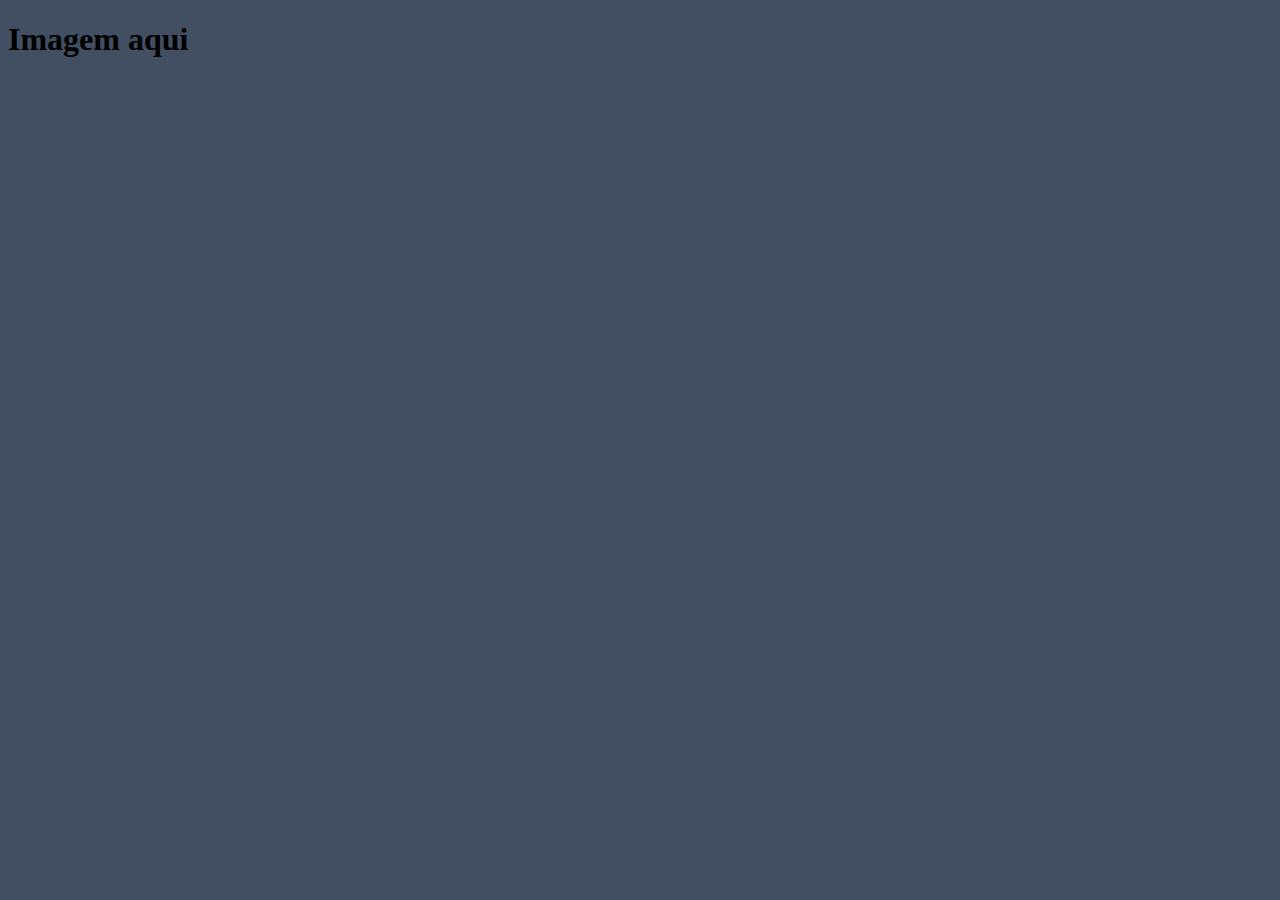
==== site-html-css/index.html @ e60bf68d "Aula 2 vid 1 10:55" ====
<!DOCTYPE html>
<html lang="en">
<head>
    <meta charset="UTF-8">
    <meta http-equiv="X-UA-Compatible" content="IE=edge">
    <meta name="viewport" content="width=device-width, initial-scale=1.0">
    <title>Document</title>
    <link rel="stylesheet" href="style.css">
</head>
<body>
    <h1>Imagem aqui</h1>

</body>
</html>
---- site-html-css/style.css ----
body{
    background-color: #424e61;
}
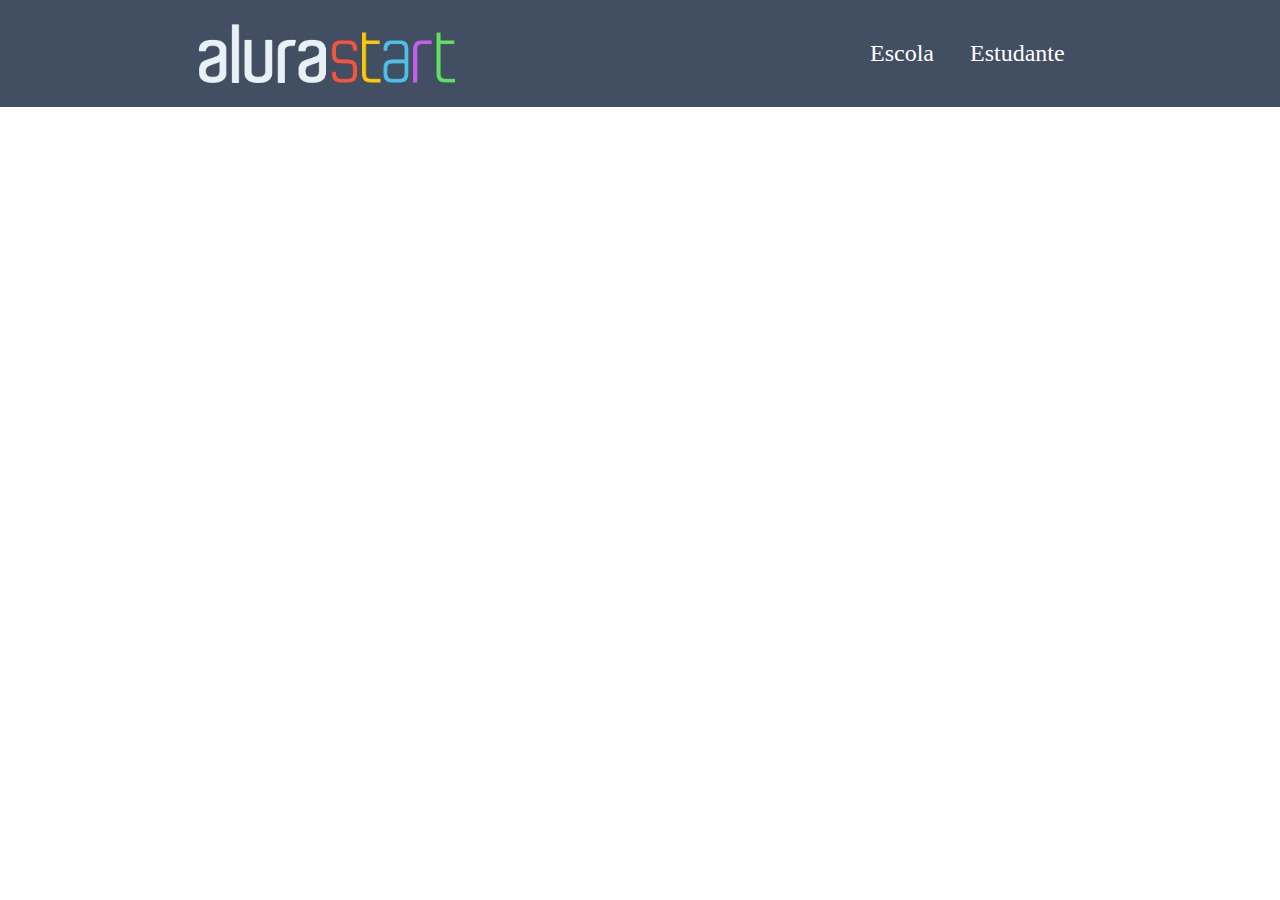
==== commit f0972431: "Aula 4 1:36" ====
--- a/site-html-css/index.html
+++ b/site-html-css/index.html
@@ -8,7 +8,16 @@
     <link rel="stylesheet" href="style.css">
 </head>
 <body>
-    <h1>Imagem aqui</h1>
-
+    <header class="cabecalho">
+        <img class="cabecalho-imagem" src="alurastart logo.png" alt="Logo do alurastart">
+        <ul class="cabecalho-lista">
+            <li class="cabecalho-lista-item">Escola</li>
+            <li class="cabecalho-lista-item">Estudante</li>
+        </ul>
+    </header>
+    <section class="escola">
+        
+    </section>
+   
 </body>
-</html>+</html>
--- a/site-html-css/style.css
+++ b/site-html-css/style.css
@@ -1,3 +1,24 @@
-body{
+*{
+    margin: 0;
+    padding: 0;
+}
+
+
+.cabecalho {
     background-color: #424e61;
+    color: white;
+    display: flex;
+    justify-content: space-around;
+    align-items: center;
+    padding: 24px 0;
+}
+
+.cabecalho-imagem{
+    width: 20%;
+}
+
+.cabecalho-lista-item{
+    display: inline-block;
+    margin: 0 16px;
+    font-size: 24px;
 }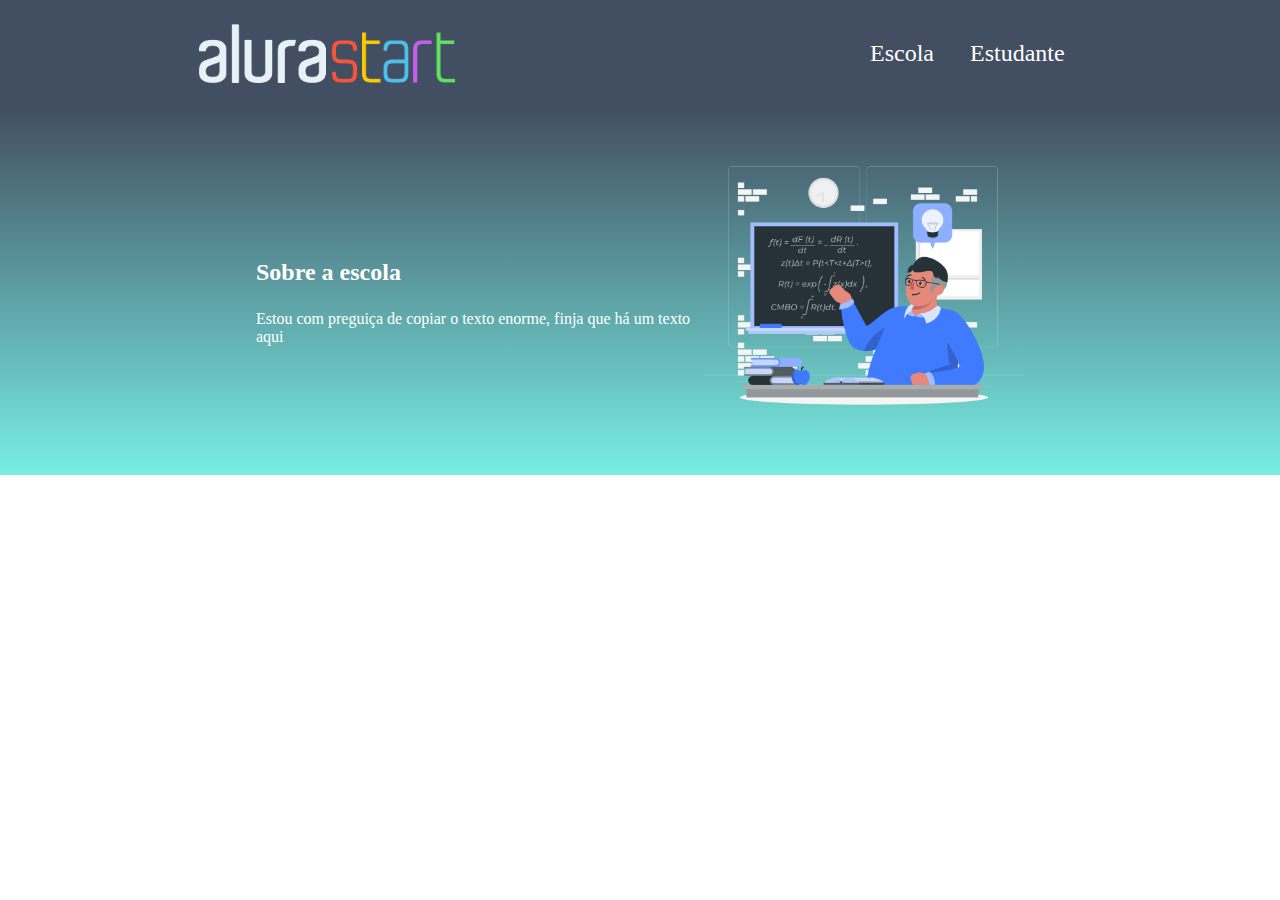
==== commit 51d08f56: "Aula 5" ====
--- a/site-html-css/index.html
+++ b/site-html-css/index.html
@@ -16,7 +16,12 @@
         </ul>
     </header>
     <section class="escola">
-        
+        <div class="escola-div-conteudo">
+            <h2 class="escola-titulo">Sobre a escola </h2>
+            <p class="escola-texto-um">Estou com preguiça de copiar o texto enorme, finja que há um texto aqui </p>
+            <p class="escola-texto-dois"> </p>
+        </div>
+        <img class="escola-imagem" src="Formula-bro.png" alt="Professor no quadro.">
     </section>
    
 </body>
--- a/site-html-css/style.css
+++ b/site-html-css/style.css
@@ -21,4 +21,25 @@
     display: inline-block;
     margin: 0 16px;
     font-size: 24px;
+}
+
+.escola-imagem{
+    width: 25%;
+}
+
+.escola{
+    background-image: linear-gradient(#424e61, #78eee4);
+    color:white;
+    display: flex;
+    justify-content: center;
+    align-items: center;
+    padding: 24px 0;
+}
+
+.escola-div-conteudo{
+    width: 35%
+}
+
+.escola-titulo{
+    padding: 24px 0;
 }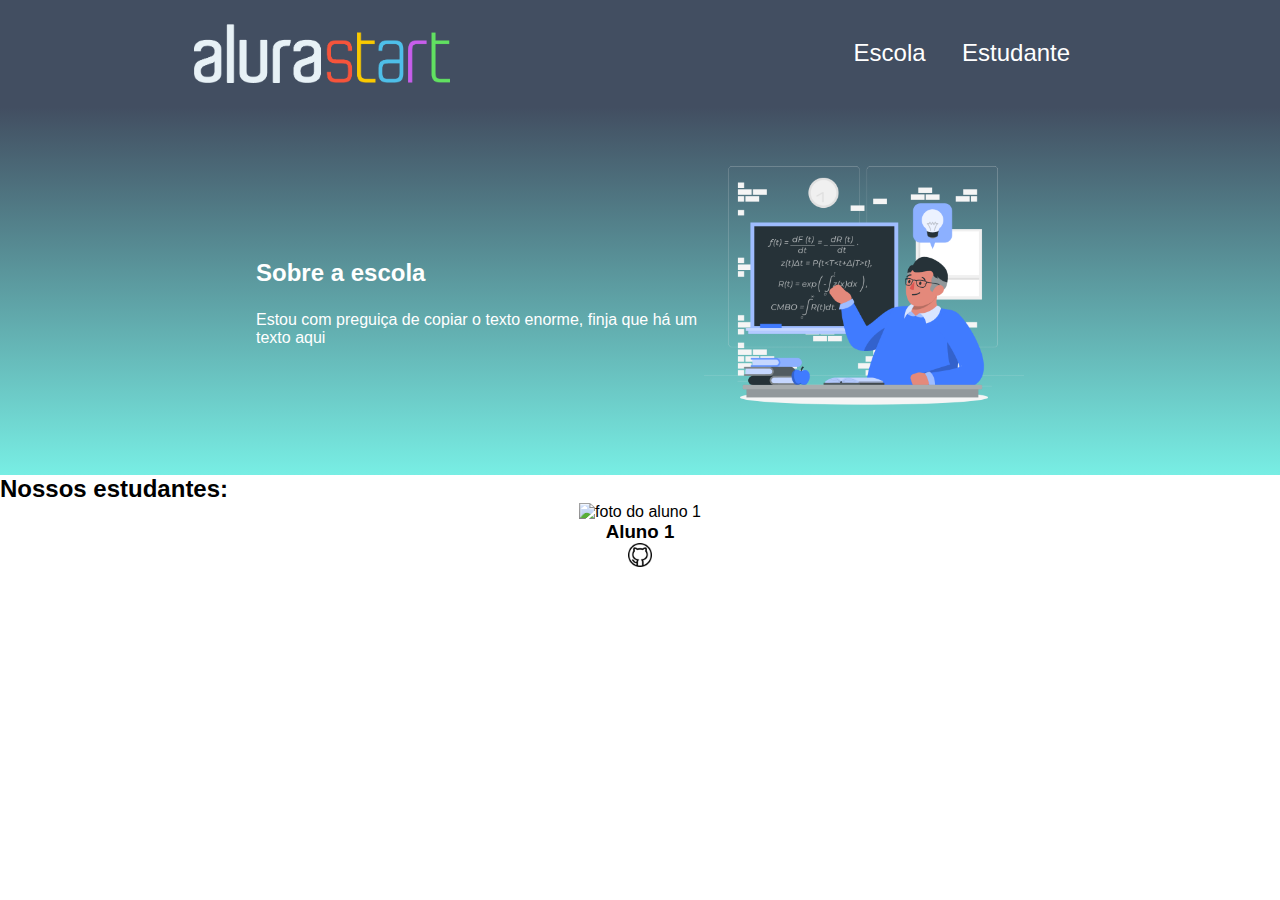
==== commit 89bdb24c: "Aula 6" ====
--- a/site-html-css/index.html
+++ b/site-html-css/index.html
@@ -23,6 +23,13 @@
         </div>
         <img class="escola-imagem" src="Formula-bro.png" alt="Professor no quadro.">
     </section>
-   
+    <section class="estudante">
+        <h2 class="estudante-título"> Nossos estudantes: </h2>
+        <div class="estudante-div">
+         <img class="estudante-imagem" src="" alt="foto do aluno 1">
+         <h3 class="estudante-nome">Aluno 1 </h3>
+         <img class="estudante-icone" src="github.png" alt="icone github">
+    </div>
+    </section>
 </body>
 </html>
--- a/site-html-css/style.css
+++ b/site-html-css/style.css
@@ -2,8 +2,13 @@
     margin: 0;
     padding: 0;
 }
+body{
+    font-family: 'Poppins' , sans-serif;
+}
 
-
+.estudante-imagem {
+    width: 120px;
+}
 .cabecalho {
     background-color: #424e61;
     color: white;
@@ -42,4 +47,12 @@
 
 .escola-titulo{
     padding: 24px 0;
+}
+
+.estudante-icone{
+    width: 24px;
+}
+
+.estudante-div{
+    text-align: center;
 }